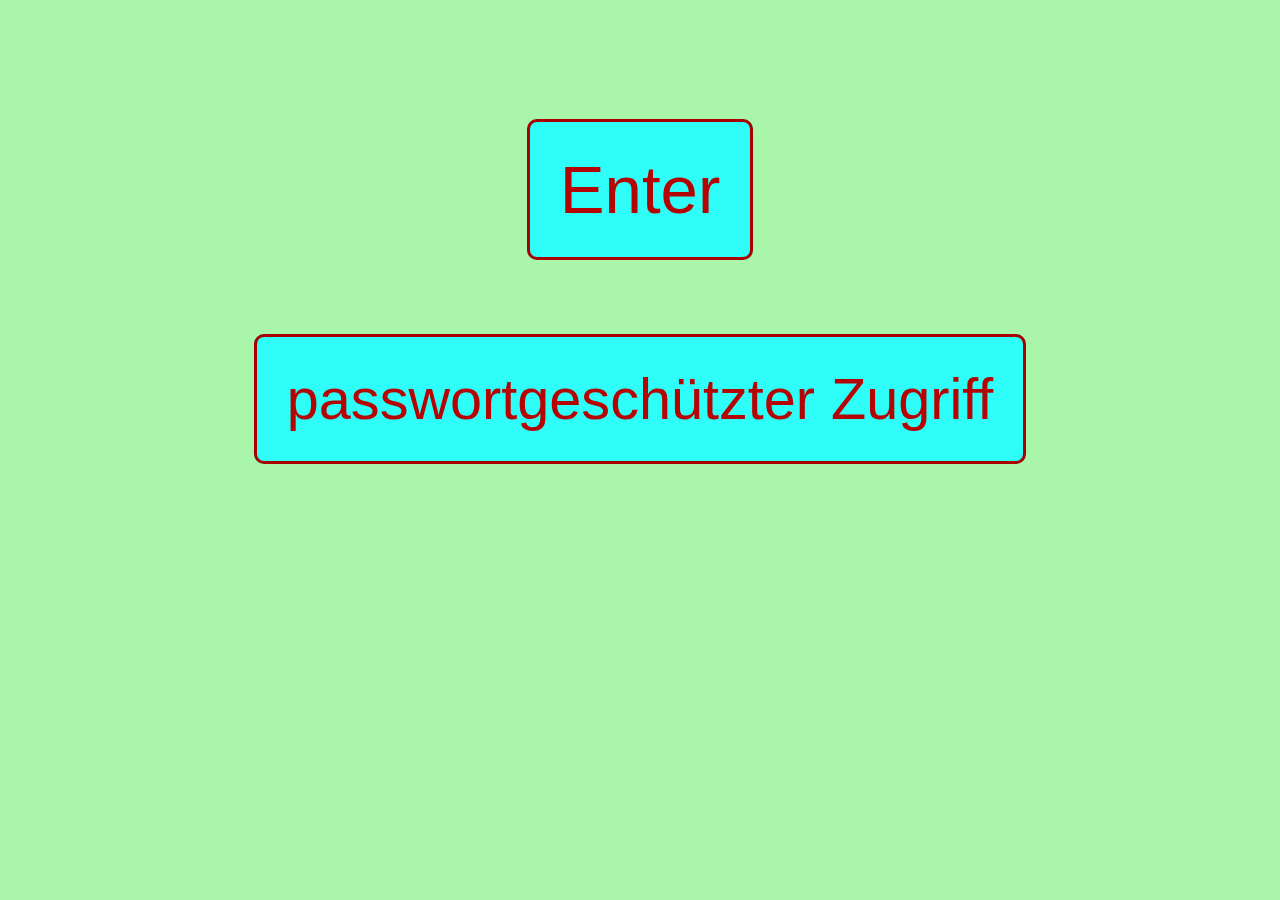
==== index.html @ a356dc2a "" ====
<!DOCTYPE html>
<html>
    <head>
        <link rel="stylesheet" type="text/css" href="stylesheet.css"/>
        <title>Title</title>
    </head>
    <body>
        <br><br><br>
        <p><a href="home.php" class="button" style="font-size: 2.1em;">Enter</a></p>
        <br><br>
        <p><a href="login.php" class="button" style="font-size: 1.8em;">passwortgesch&uuml;tzter Zugriff</a></p>
    </body>
</html>
---- stylesheet.css ----
* {
    text-align: center;
    font-family: Arial, sans-serif;
}

body {
    background-color: #A9F5A9;
    font-size: 2em;
}

a.button {
    text-decoration: none;    
    border: 3px solid #AA0000;
    background-color: #2EFEF7;
    height: auto;
    width: auto;
    margin: 30px;
    padding: 30px;
    text-align: center;
    border-radius: 10px;
    color: #B40404;
}

.border {
    border: medium;
    border-style: solid;
}

.eingabe {
    font-size: 1.5em;
}
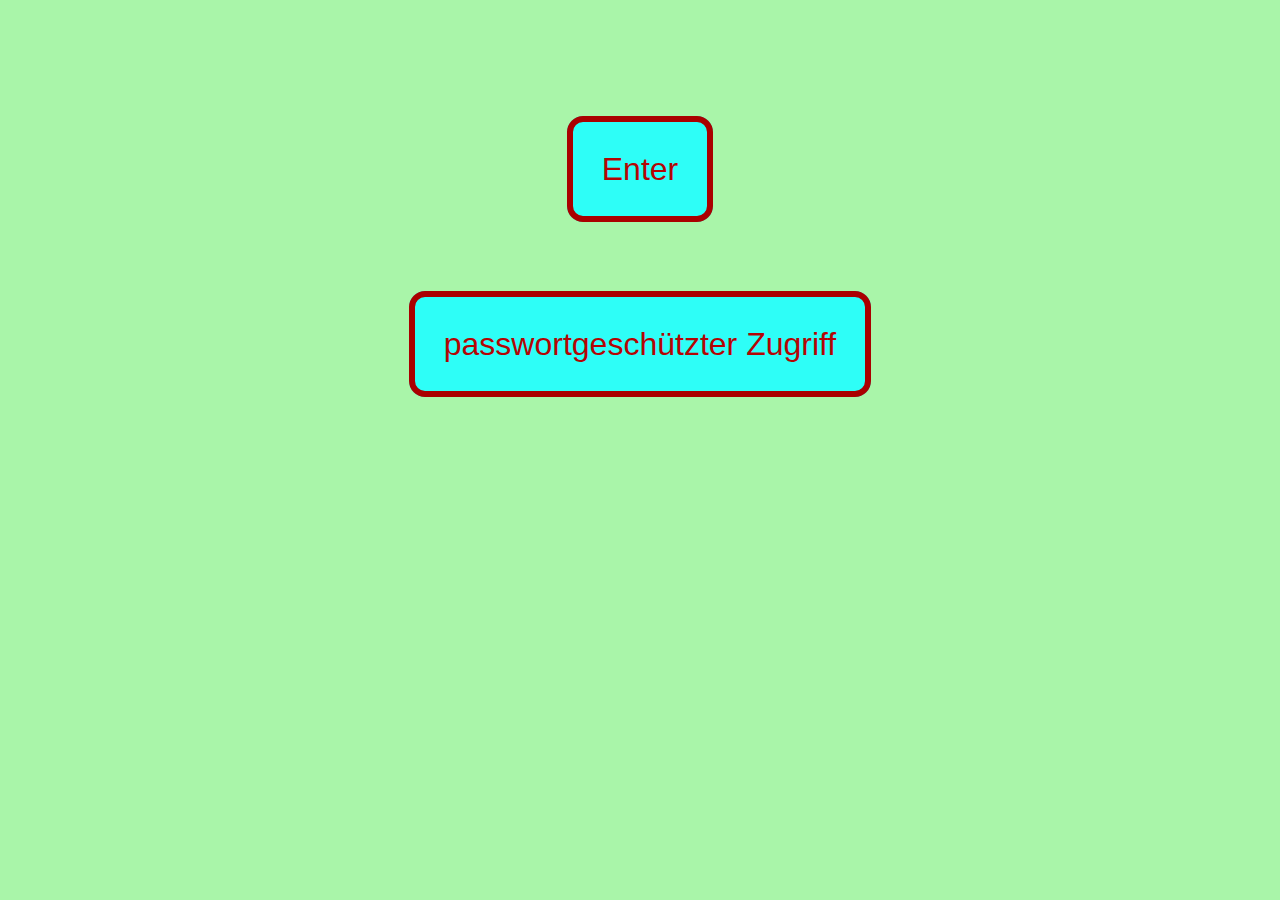
==== commit 4379b59e: "" ====
--- a/index.html
+++ b/index.html
@@ -6,8 +6,8 @@
     </head>
     <body>
         <br><br><br>
-        <p><a href="home.php" class="button" style="font-size: 2.1em;">Enter</a></p>
+        <p><a href="home.php" class="button">Enter</a></p>
         <br><br>
-        <p><a href="login.php" class="button" style="font-size: 1.8em;">passwortgesch&uuml;tzter Zugriff</a></p>
+        <p><a href="login.php" class="button">passwortgesch&uuml;tzter Zugriff</a></p>
     </body>
 </html>
--- a/stylesheet.css
+++ b/stylesheet.css
@@ -10,14 +10,14 @@
 
 a.button {
     text-decoration: none;    
-    border: 3px solid #AA0000;
+    border: 0.2em solid #AA0000;
     background-color: #2EFEF7;
     height: auto;
     width: auto;
-    margin: 30px;
-    padding: 30px;
+    margin: 1em;
+    padding: 0.9em;
     text-align: center;
-    border-radius: 10px;
+    border-radius: 0.5em;
     color: #B40404;
 }
 
@@ -30,3 +30,17 @@
     font-size: 1.5em;
 }
 
+@media only screen and (max-width: 768px) {
+  body {
+    font-size: 1.5em;
+  }
+}
+
+@media only screen and (max-width: 320px) {
+  body {
+    font-size: 1em;
+  }
+  .eingabe {
+      font-size: 1em;
+  }
+}